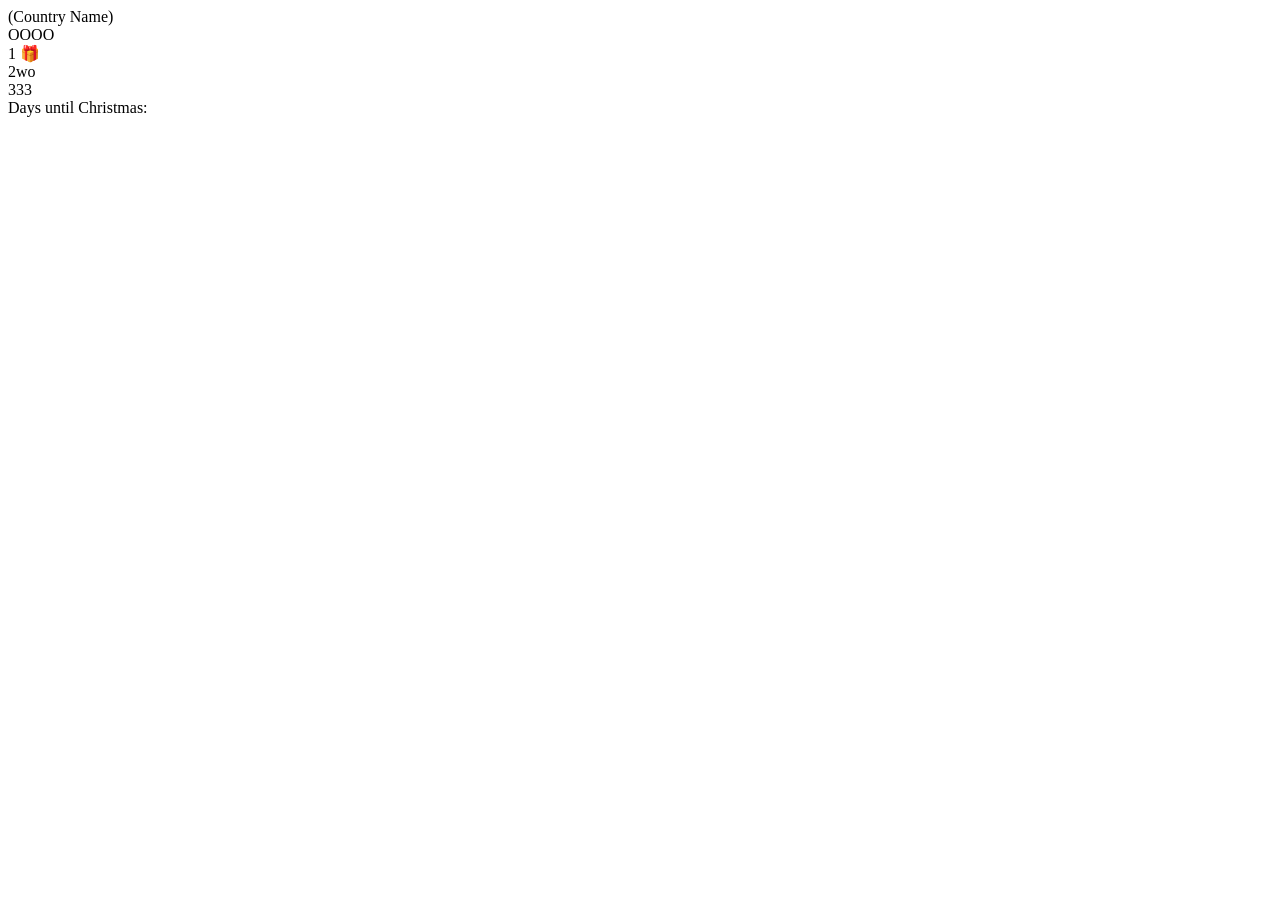
==== santasworkshop2.html @ 390c50c5 "Add files via upload" ====
<!DOCTYPE>
<html>
<link type="text/css" href="santasworkshop2.css"/>


<body>
  <div class="metal"> </div>
  <div  id="tube">
    <div id="fallingpresent"> (Country Name) </div>
  </div>
<!--<div id="perspect"> -->
  <div id="groupofpresents">
  <div id="present1" class="">
OOOO
  </div>
  <div id="present2" class="">
      1 🎁
  </div>
  <div id="present3" class="">
      2wo
  </div>
  <div id="present4" class="">
    333
  </div>
</div>
<div class="metal" data-type="bottom"> </div>

<div class="conveyorbelt">

</div>
<!--</div> -->

<div id="countercontainer">Days until Christmas:<div id="christmascounter"> </div></div>

</body>

<script type="text/javascript" href="santasworkshop2.js">  </script>


</html>
---- santasworkshop2.css ----
body{
  background-color:darkblue;
  overflow-x:hidden;
}
#perspect{
  transform:perspective(500px);
}
.conveyorbelt{
/*  width:max-content; */
  width:100vw;
  height:5%;
  background-color: grey;
  position: absolute;
  margin:0 auto;
  z-index:4;
  /* Create a 3D perspective */
  /*transform: perspective(50px) rotateX(15deg);*/
}


#countercontainer{
  border:4px dashed red;
  color:green;
  background-color: white;
  font-size:3vw;
  position:fixed;
  bottom:0;
}

#present1,#present2,#present3,#present4{
  z-index:4;
  position:relative;
  /*Need relative so that when animation starts, z-index stays infront of the tube */

}

#tube{
  z-index:3;
  position: absolute;
  right:0;
  width:15%;
  height:99%;
  /*opacity: .5;
  background-color: black;*/
  background:rgba(0,0,0,.4);
}

@keyframes movingpresents{
  50%{
    transform:translatex(-100%);
  }
  100%{
    transform:translatex(-100%);

  }
}
#groupofpresents{
  display:flex;
  right:0;
  height:20%;
  width:100%;
  justify-content:flex-end;
  align-items: flex-end;
  z-index:4;
  animation: linear 5s movingpresents infinite;
  position:relative;

}

#groupofpresents div{
  background-color: #ad7547;
  color: white;
  width: 15%;
  height:70%;
  margin: 0 10px;
  text-align: center;
  font-size: 30px;
  border:.1px black solid;
  line-height:100px;

}


#fallingpresent{
  z-index: 2;
  background-color: #ad7547;
  width: 60%;
  height: 10%;
  line-height: 50px;
  font-size: 1vw;
  text-align: center;
  animation: presentfalling 1.8s linear infinite, presentbouncing 1.8s alternate infinite;
  position: absolute;
}

@keyframes presentfalling {
  0% {
    transform: translateY(0) rotate(0deg);
  }
  50%{
    transform: translateY(450%) rotate(180deg);

  }
  100% {
    transform: translateY(900%) rotate(-90deg); /* Spins multiple times while falling */
  }
}

@keyframes presentbouncing {
  from {
    left: 0;
  }
  to {
    left: 35%;
  }
}


@keyframes rotate{
  from{
    transform:rotate(0deg);
  }
  to{
    transform:rotate(45deg)
  }
}

.metal{
  width:20%;
  height:15%;
  background-color: grey;
  z-index:4;
  position: absolute;
  top:0;
  right:-2.5%;
}

.metal[data-type="bottom"]{
  width:20%;
  top:85%;
  height:20%;
}
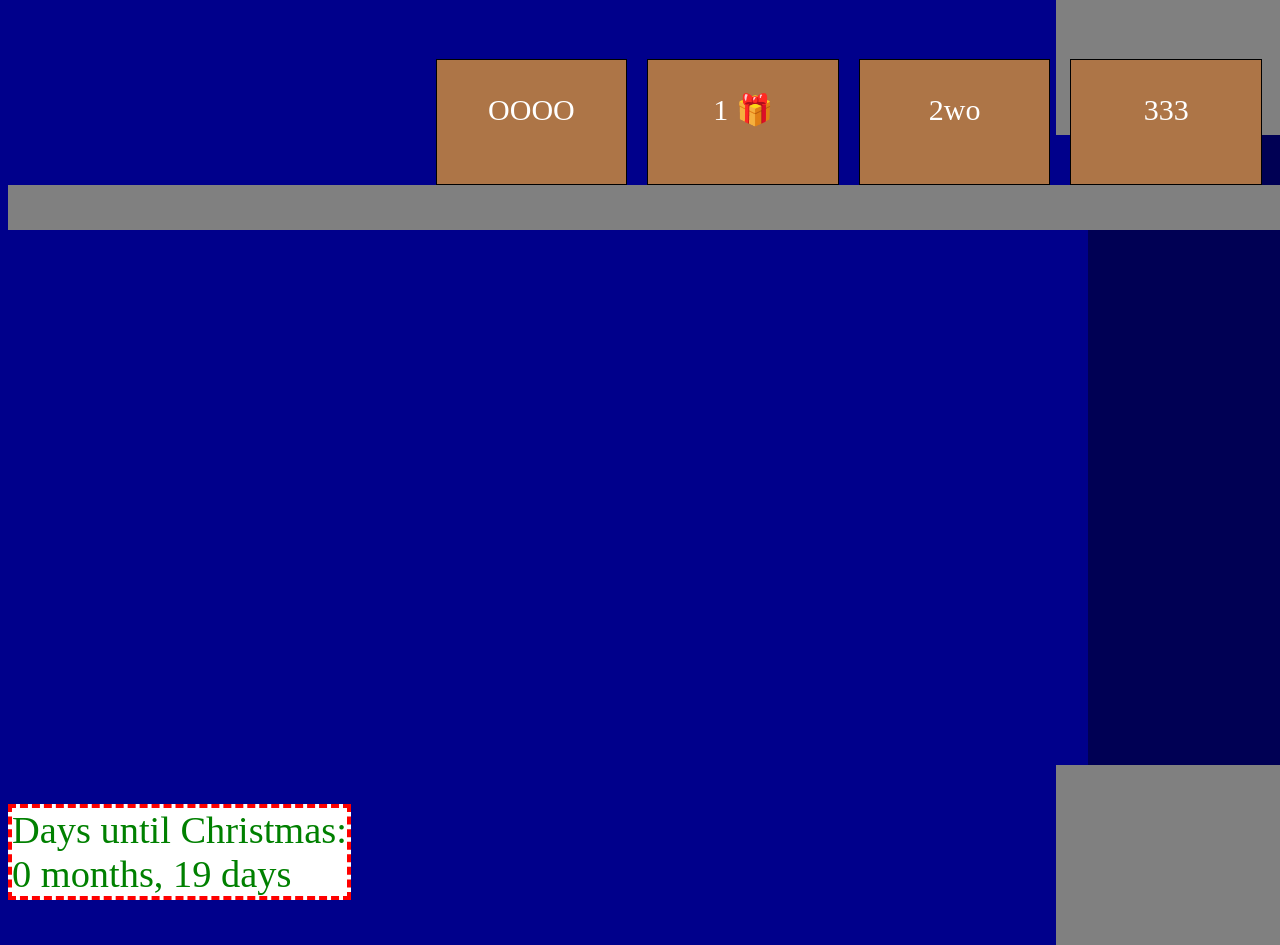
==== commit 77f053ae: "Update santasworkshop2.html" ====
--- a/santasworkshop2.html
+++ b/santasworkshop2.html
@@ -1,6 +1,6 @@
 <!DOCTYPE>
 <html>
-<link type="text/css" href="santasworkshop2.css"/>
+<link rel="stylesheet" href="santasworkshop2.css"/>
 
 
 <body>
@@ -29,12 +29,13 @@
 
 </div>
 <!--</div> -->
+<div id="countercontainer">Days until Christmas:<div id="christmascounter"> </div></div>
 
-<div id="countercontainer">Days until Christmas:<div id="christmascounter"> </div></div>
+<div id="cart"><div id="boxincart"></div> </div>
 
 </body>
 
-<script type="text/javascript" href="santasworkshop2.js">  </script>
+<script type="text/javascript" src="santasworkshop2.js">  </script>
 
 
 </html>
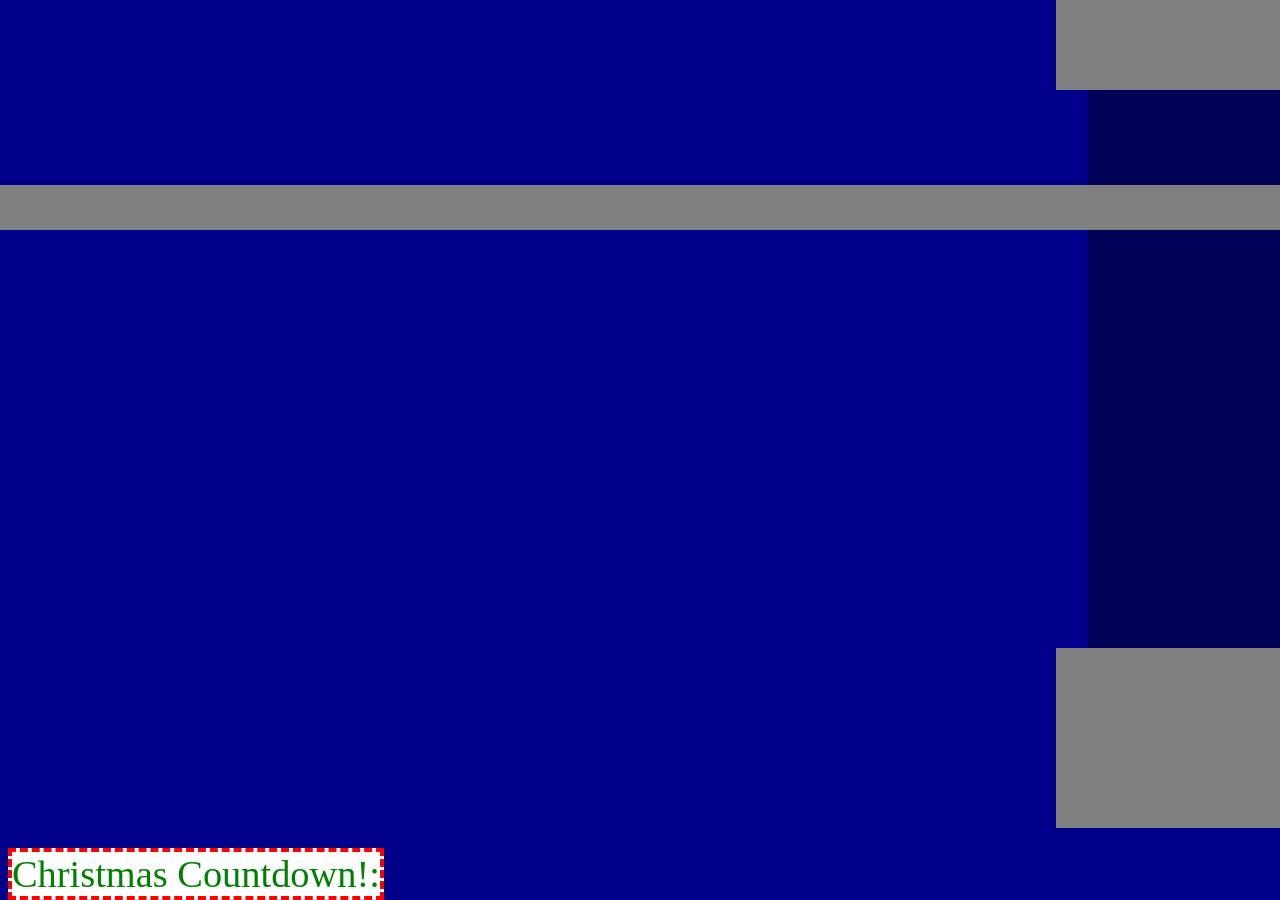
==== commit b3e9a094: "Update santasworkshop2.html" ====
--- a/santasworkshop2.html
+++ b/santasworkshop2.html
@@ -29,10 +29,17 @@
 
 </div>
 <!--</div> -->
-<div id="countercontainer">Days until Christmas:<div id="christmascounter"> </div></div>
+<div id="countercontainer">Christmas Countdown!:
+<!--  <div id="christmascounter"> </div> -->
+<div id="monthsaway"> </div>
+<div id="daysaway"> </div>
+<div id="hoursaway"> </div>
+<div id="minutesaway"> </div>
+<div id="secondsaway"> </div>
+</div>
 
-<div id="cart"><div id="boxincart"></div> </div>
-
+<div id="cart"><div id="boxincart"> 🎁 </div> </div> <!--&#x1F381 -->
+<div id="floor"></div>
 </body>
 
 <script type="text/javascript" src="santasworkshop2.js">  </script>
--- a/santasworkshop2.css
+++ b/santasworkshop2.css
@@ -5,17 +5,7 @@
 #perspect{
   transform:perspective(500px);
 }
-.conveyorbelt{
-/*  width:max-content; */
-  width:100vw;
-  height:5%;
-  background-color: grey;
-  position: absolute;
-  margin:0 auto;
-  z-index:4;
-  /* Create a 3D perspective */
-  /*transform: perspective(50px) rotateX(15deg);*/
-}
+
 
 
 #countercontainer{
@@ -34,35 +24,38 @@
 
 }
 
-#tube{
-  z-index:3;
-  position: absolute;
-  right:0;
-  width:15%;
-  height:99%;
-  /*opacity: .5;
-  background-color: black;*/
-  background:rgba(0,0,0,.4);
-}
+
 
 @keyframes movingpresents{
-  50%{
-    transform:translatex(-100%);
-  }
+
   100%{
     transform:translatex(-100%);
 
   }
+}
+
+.conveyorbelt{
+/*  width:max-content; */
+position: absolute;
+left:0;
+  width:100vw;
+  height:5%;
+  background-color: grey;
+  position: absolute;
+  margin:0 auto;
+  z-index:4;
+  /* Create a 3D perspective */
+  /*transform: perspective(50px) rotateX(15deg);*/
 }
 #groupofpresents{
   display:flex;
   right:0;
   height:20%;
-  width:100%;
+  width:200%;
   justify-content:flex-end;
   align-items: flex-end;
   z-index:4;
-  animation: linear 5s movingpresents infinite;
+  animation: linear 7s movingpresents infinite;
   position:relative;
 
 }
@@ -70,7 +63,7 @@
 #groupofpresents div{
   background-color: #ad7547;
   color: white;
-  width: 15%;
+  width: 5%;
   height:70%;
   margin: 0 10px;
   text-align: center;
@@ -127,7 +120,7 @@
 
 .metal{
   width:20%;
-  height:15%;
+  height:10%;
   background-color: grey;
   z-index:4;
   position: absolute;
@@ -135,8 +128,83 @@
   right:-2.5%;
 }
 
+#tube{
+  z-index:3;
+  position: absolute;
+  right:0;
+  width:15%;
+  height:85%;
+  /*opacity: .5;
+  background-color: black;*/
+  background:rgba(0,0,0,.4);
+}
+
 .metal[data-type="bottom"]{
   width:20%;
-  top:85%;
+  top:72%;
   height:20%;
 }
+
+#cart{
+  width:14%;
+  height:10%;
+  background-color:brown;
+  position: absolute;
+  top:55%;
+  left:-14%;
+  display: flex;
+  justify-content: center;
+  align-items: flex-end;
+  animation:linear infinite 5s movingcart;
+}
+
+#boxincart{
+  background-color: #ad7547;
+  width:40%;
+  height:80%;
+  position: absolute;
+  top:-80%;
+  left:30%;
+  animation: infinite linear 5s transformpresent;
+}
+
+@keyframes transformpresent{
+  20%{
+    background-color: #ad7547;
+    box-shadow:0px 0px 0px 0px black;
+  }
+  25%{
+    background-color: white;
+    box-shadow: 0px 0px 10px 20px white;
+  }
+  39%{
+      background: rgba(0,0,0,0);
+      box-shadow:0px 0px 0px 0px blue;
+  }
+  100%{ /*Keeps backgroundcolor transparent*/
+    background: rgba(0,0,0,0);
+    box-shadow:0px 0px 0px 0px blue;
+  }
+}
+
+@keyframes movingcart{
+/*0%{
+  transform:translateX(-200%);
+}*/
+10%{
+  left:-14%;
+
+}
+20%{
+left:10%
+}
+
+
+40%{
+left:10%;
+}
+
+100%{
+left:99%;
+}
+}
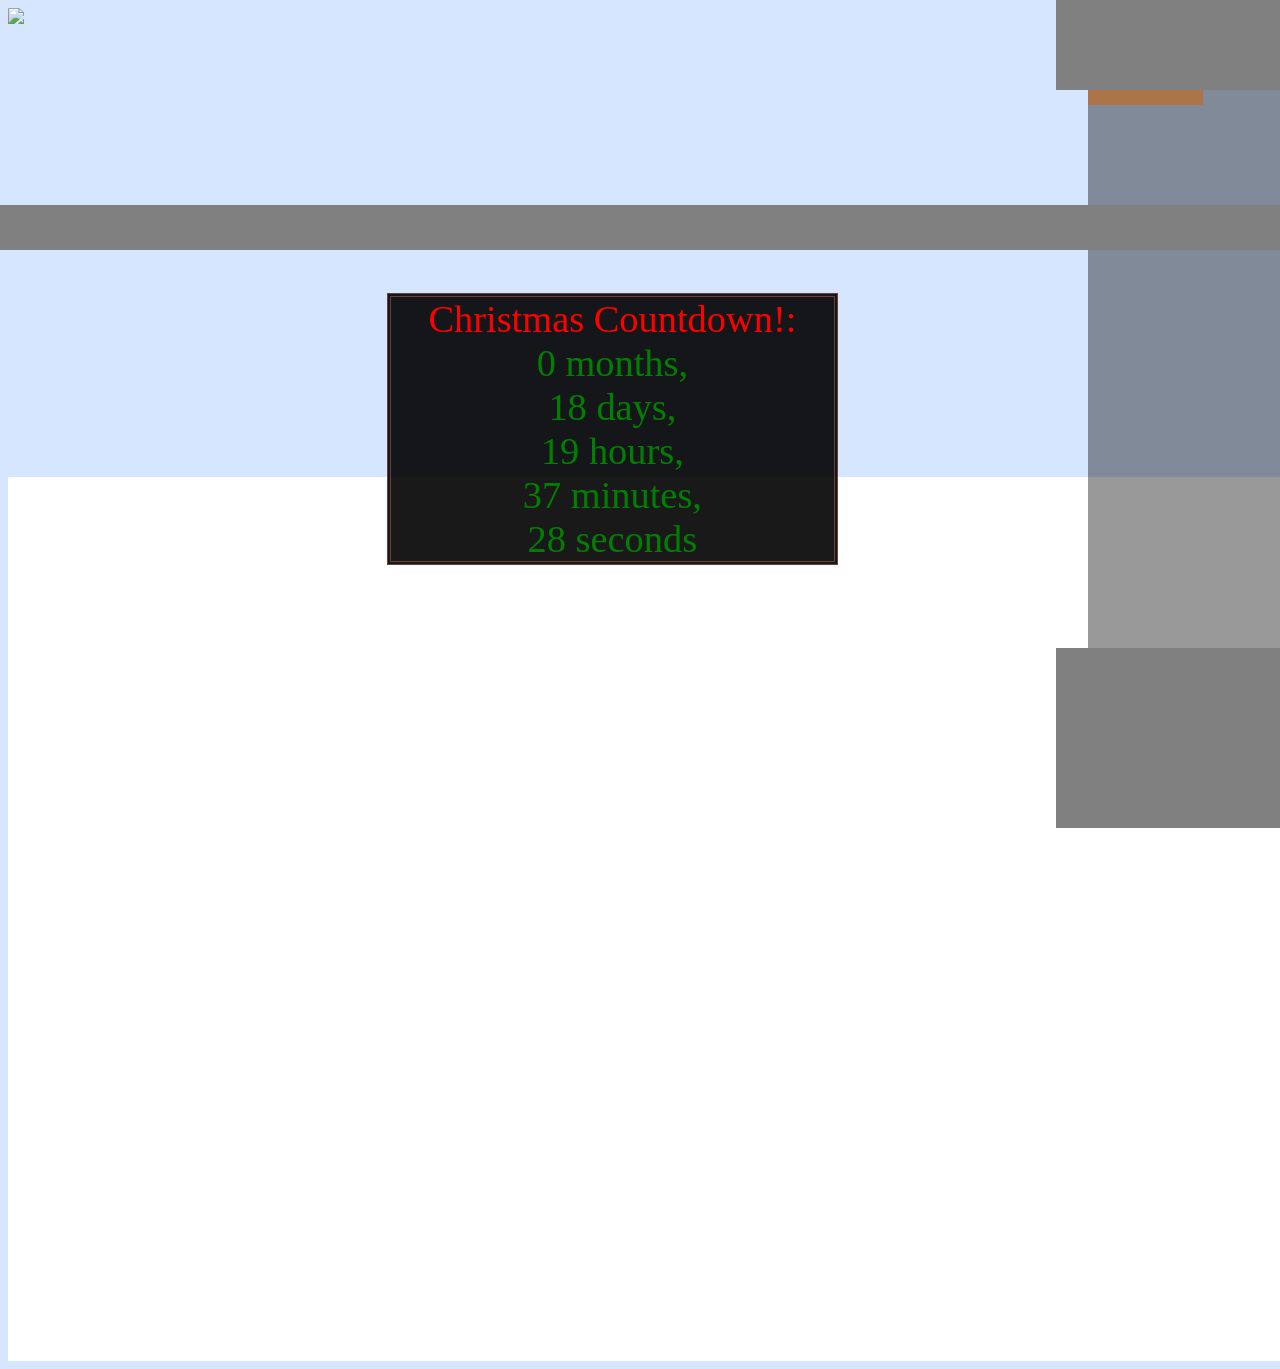
==== commit ff00dca6: "Added API's + edited frequency of call" ====
--- a/santasworkshop2.html
+++ b/santasworkshop2.html
@@ -2,8 +2,11 @@
 <html>
 <link rel="stylesheet" href="santasworkshop2.css"/>
 
-
 <body>
+  <div id="window">     <img src="snowhills.png" id="snowhills">
+<img class="thesnow" src="snowing.png" alt="">
+    <img class="thesnow" src="snowing.png" alt="">
+    <img class="thesnow" src="snowing.png" alt=""><div id="outside">  </div> </div>
   <div class="metal"> </div>
   <div  id="tube">
     <div id="fallingpresent"> (Country Name) </div>
@@ -24,7 +27,7 @@
   </div>
 </div>
 <div class="metal" data-type="bottom"> </div>
-
+<div id="conveyorwheels"></div>
 <div class="conveyorbelt">
 
 </div>
@@ -38,7 +41,14 @@
 <div id="secondsaway"> </div>
 </div>
 
-<div id="cart"><div id="boxincart"> 🎁 </div> </div> <!--&#x1F381 -->
+<div id="cart"><div id="boxincart"> 🎁 </div>
+<div class="cartwheels" data-type="left">
+|
+</div>
+<div class="cartwheels" data-type="right">
+|
+</div>
+</div> <!--&#x1F381 -->
 <div id="floor"></div>
 </body>
 
--- a/santasworkshop2.css
+++ b/santasworkshop2.css
@@ -1,6 +1,6 @@
 body{
-  background-color:darkblue;
-  overflow-x:hidden;
+  background-color:#d6e6ff;
+  overflow:hidden;
 }
 #perspect{
   transform:perspective(500px);
@@ -9,12 +9,19 @@
 
 
 #countercontainer{
-  border:4px dashed red;
-  color:green;
-  background-color: white;
+  border:4px double #694136;
+  color:red;
+  background: rgba(0,0,0,.9);
   font-size:3vw;
-  position:fixed;
-  bottom:0;
+ position:relative;
+ top:10%;
+  left:30%;
+  text-align:center;
+  z-index:5;
+  width:35%;
+  /*display: flex;
+  justify-content: center;
+  align-content:center;*/
 }
 
 #present1,#present2,#present3,#present4{
@@ -38,7 +45,7 @@
 /*  width:max-content; */
 position: absolute;
 left:0;
-  width:100vw;
+  width:120vw;
   height:5%;
   background-color: grey;
   position: absolute;
@@ -104,7 +111,7 @@
     left: 0;
   }
   to {
-    left: 35%;
+    left: 42%;
   }
 }
 
@@ -208,3 +215,31 @@
 left:99%;
 }
 }
+#christmascounter{
+  color:green;
+}
+
+#monthsaway{
+color:green;
+}
+#daysaway{
+  color:green;
+}
+#weeksaway{
+  color:green;
+}
+#hoursaway{
+  color:green;
+}
+#minutesaway{
+  color:green;
+}
+#secondsaway{
+  color:green;
+}
+
+#floor{
+  background: white;
+  height:100%;
+  width:120%;
+}
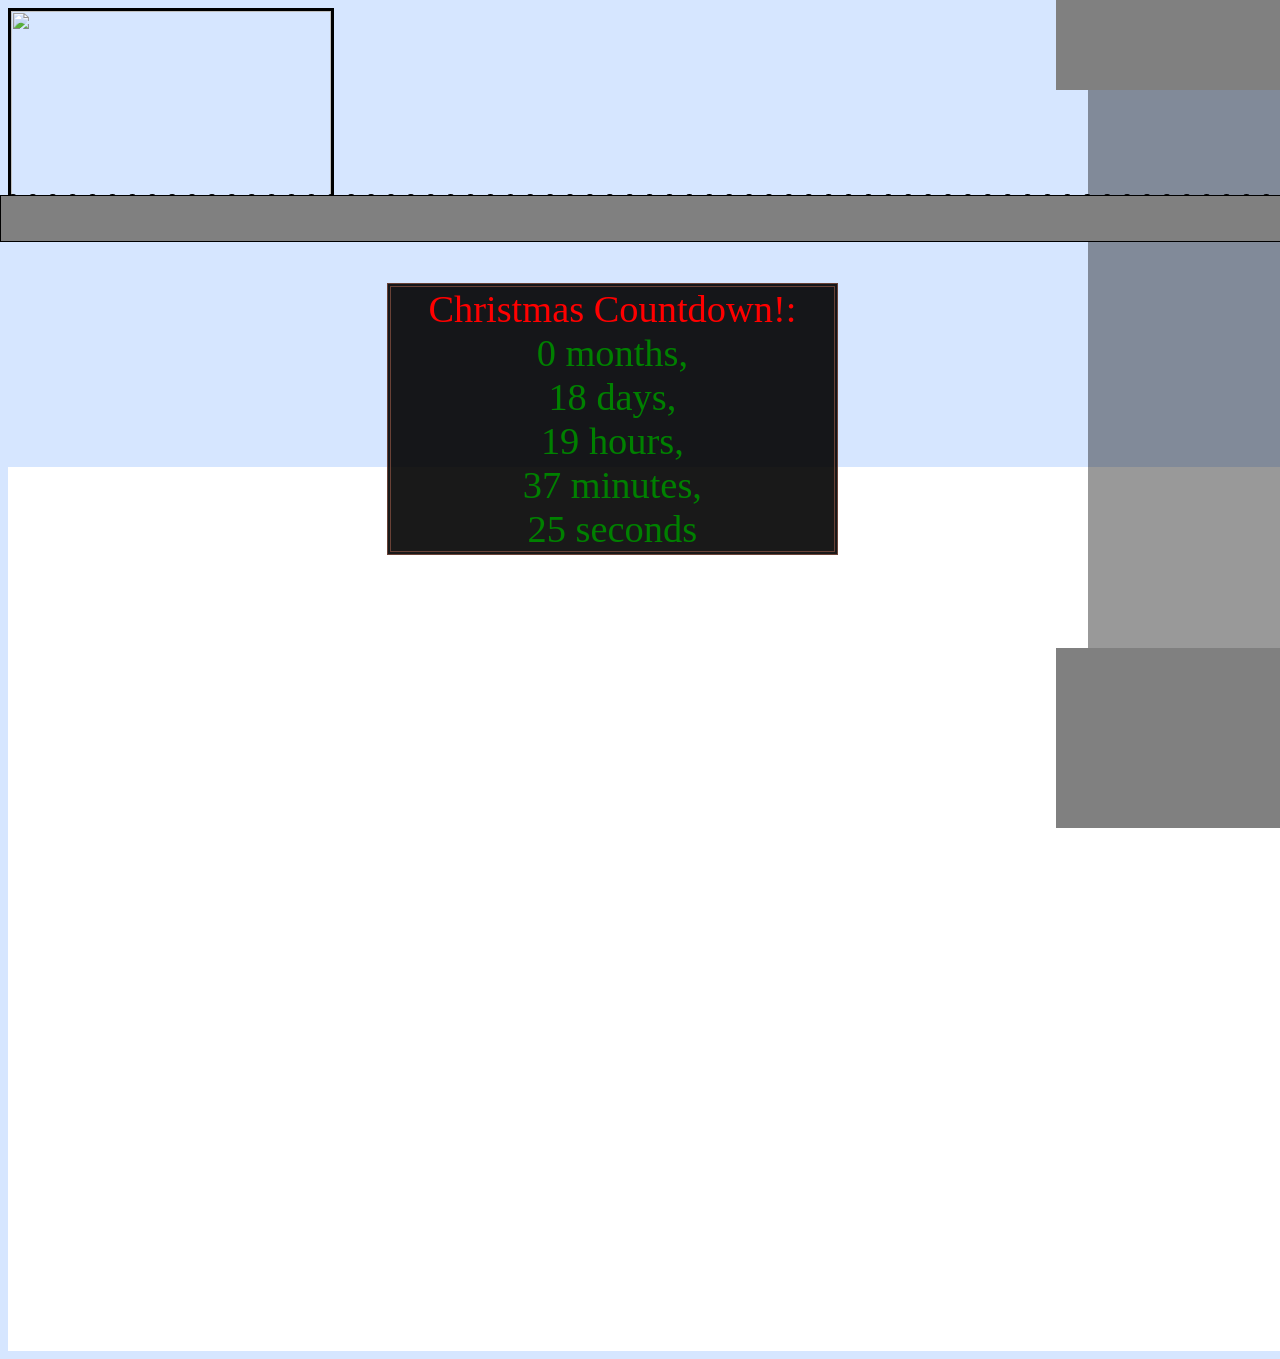
==== commit 39c3aa61: "Update santasworkshop2.html" ====
--- a/santasworkshop2.html
+++ b/santasworkshop2.html
@@ -1,7 +1,7 @@
 <!DOCTYPE>
 <html>
 <link rel="stylesheet" href="santasworkshop2.css"/>
-
+  
 <body>
   <div id="window">     <img src="snowhills.png" id="snowhills">
 <img class="thesnow" src="snowing.png" alt="">
--- a/santasworkshop2.css
+++ b/santasworkshop2.css
@@ -6,7 +6,48 @@
   transform:perspective(500px);
 }
 
-
+#window{
+  border:3px solid black;
+  width:25%;
+  height:25%;
+  position: absolute;
+  /*background: rgba(0,0,255,.5);*/
+   overflow: hidden;
+
+}
+#snowhills{
+  z-index:3;
+  width:100%;
+  height:100%;
+  object-fit:cover;
+  position: relative;
+  top:0;
+  opacity:.5;
+
+}
+.thesnow{
+  width:100%;
+  height:100%;
+  object-fit:cover;
+  z-index:2;
+  display:block;
+  position:relative;
+  bottom:200%;
+  animation:linear infinite 5s snowfalling;
+}
+@keyframes snowfalling{
+  100%{
+    transform:translateY(100%);
+  }
+}
+
+#outside{
+  width:100%;
+  height:100%;
+  background-color: black;
+  position: absolute;
+  z-index:1;
+}
 
 #countercontainer{
   border:4px double #694136;
@@ -41,6 +82,14 @@
   }
 }
 
+#conveyorwheels{
+  border-top:10px dotted black;
+  position: relative;
+  top:1%;
+  z-index:4;
+
+}
+
 .conveyorbelt{
 /*  width:max-content; */
 position: absolute;
@@ -51,6 +100,7 @@
   position: absolute;
   margin:0 auto;
   z-index:4;
+  border:1px solid black;
   /* Create a 3D perspective */
   /*transform: perspective(50px) rotateX(15deg);*/
 }
@@ -64,6 +114,7 @@
   z-index:4;
   animation: linear 7s movingpresents infinite;
   position:relative;
+  bottom:-5;
 
 }
 
@@ -74,9 +125,8 @@
   height:70%;
   margin: 0 10px;
   text-align: center;
-  font-size: 30px;
+  font-size:1.5vw;
   border:.1px black solid;
-  line-height:100px;
 
 }
 
@@ -165,6 +215,43 @@
   animation:linear infinite 5s movingcart;
 }
 
+.cartwheels{
+  background-color: black;
+  border-radius:50%;
+  width:2vw;
+  height:2vw;
+  color:white;
+  text-align:center;
+  animation:linear infinite 5s rollingwheels;
+  position: absolute;
+  bottom:-10;
+}
+
+.cartwheels[data-type="left"]{
+  left:0;
+}
+.cartwheels[data-type="right"]{
+  right:0;
+}
+
+@keyframes rollingwheels{
+  19%{
+    transform: rotate(180deg);
+  }
+  20%{
+    transform: rotate(180deg);
+
+  }
+  41%{
+    transform: rotate(180deg);
+
+  }
+  100%{
+    transform: rotate(900deg);
+
+  }
+}
+
 #boxincart{
   background-color: #ad7547;
   width:40%;
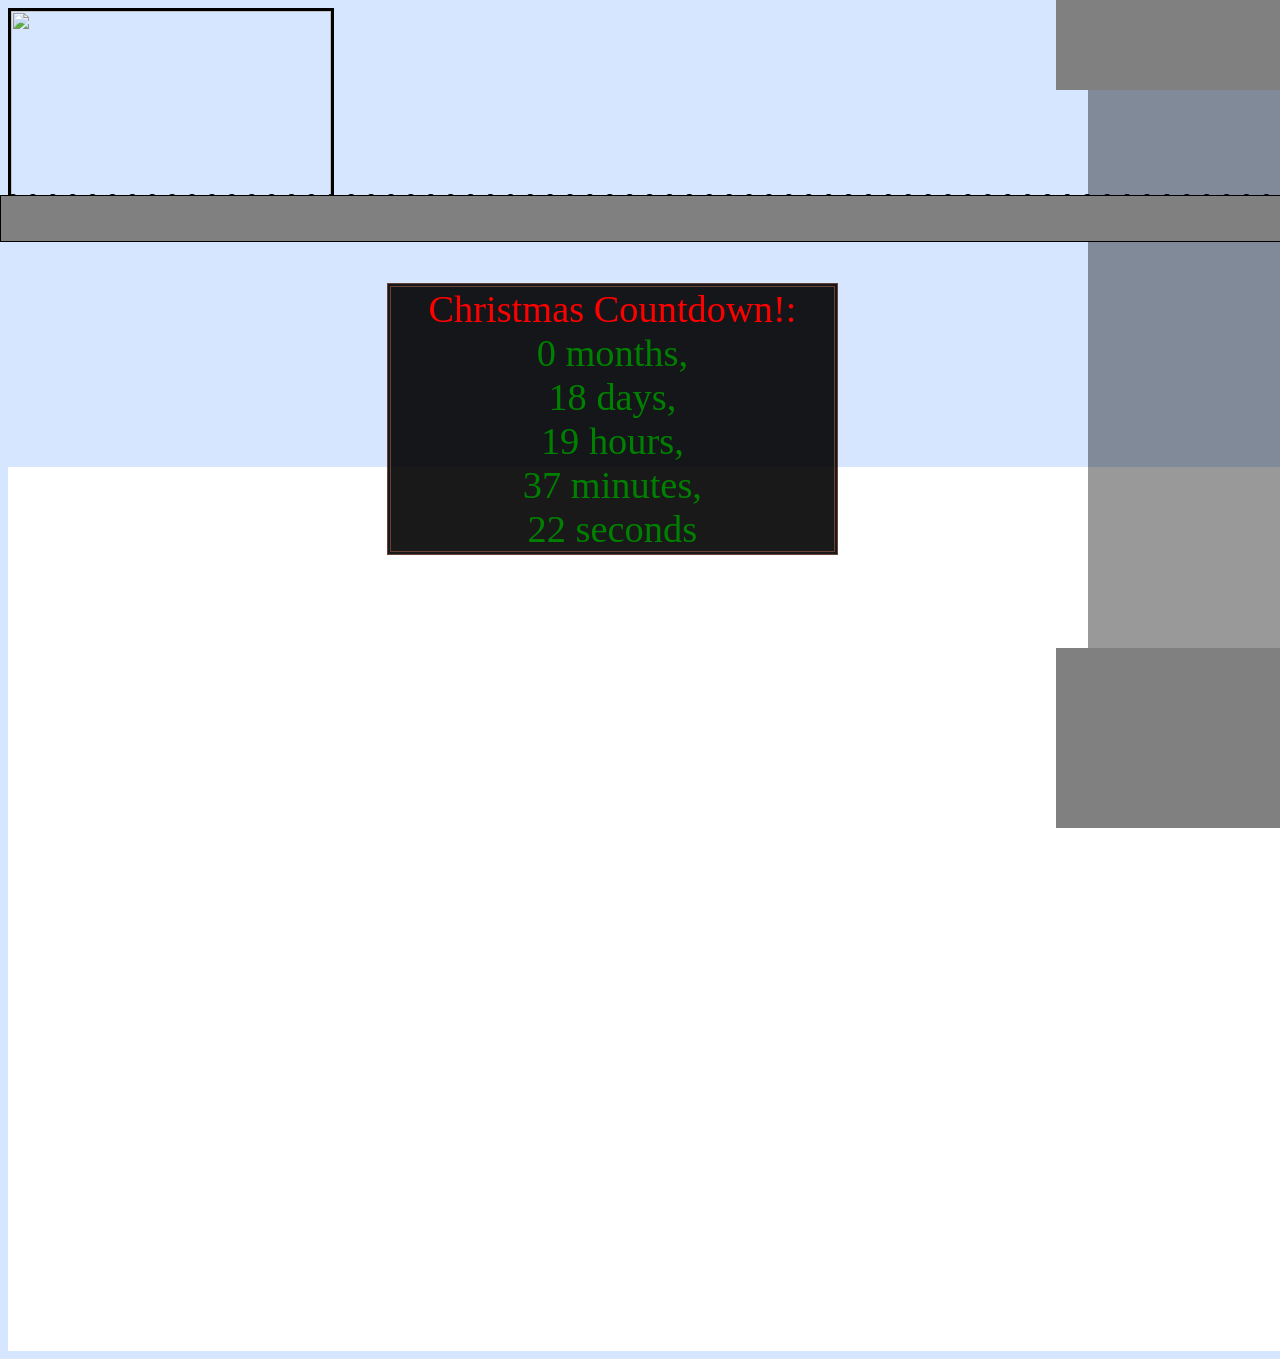
==== commit 833b5648: "Responsive adjustment Made a lot of elements "absolute"; promptly positioned them." ====
--- a/santasworkshop2.html
+++ b/santasworkshop2.html
@@ -1,7 +1,7 @@
 <!DOCTYPE>
 <html>
 <link rel="stylesheet" href="santasworkshop2.css"/>
-  
+
 <body>
   <div id="window">     <img src="snowhills.png" id="snowhills">
 <img class="thesnow" src="snowing.png" alt="">
@@ -27,12 +27,15 @@
   </div>
 </div>
 <div class="metal" data-type="bottom"> </div>
+
 <div id="conveyorwheels"></div>
 <div class="conveyorbelt">
-
+  <!--<div id="conveyorwheels"></div> -->
 </div>
 <!--</div> -->
-<div id="countercontainer">Christmas Countdown!:
+<div id="countercontainer">
+<div id="holidaymention"> </div>
+  Christmas Countdown!:
 <!--  <div id="christmascounter"> </div> -->
 <div id="monthsaway"> </div>
 <div id="daysaway"> </div>
